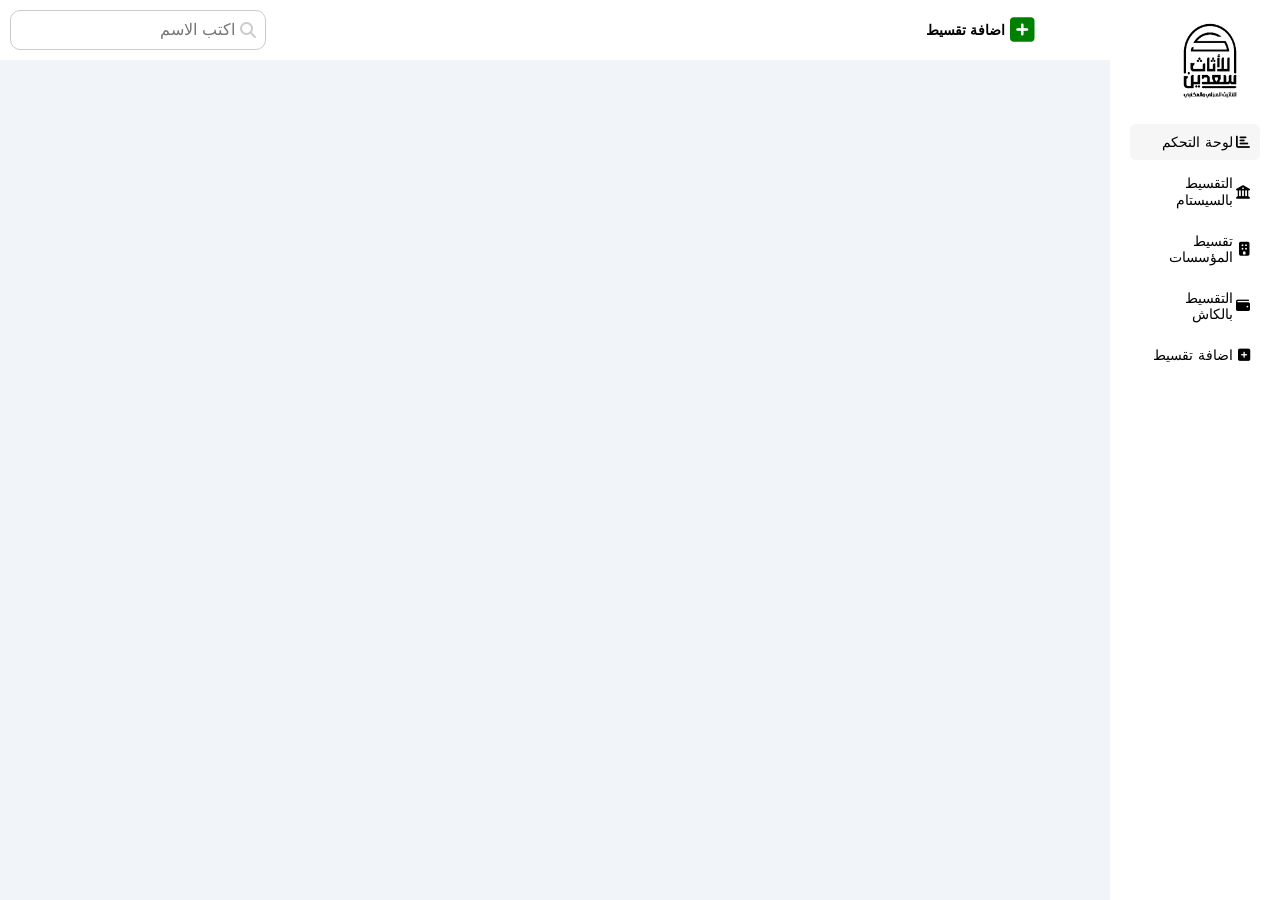
==== index.html @ a60d1ec5 "first commit" ====
<!DOCTYPE html>
<html lang="en" dir="rtl">

<head>
    <meta charset="UTF-8">
    <meta name="viewport" content="width=device-width, initial-scale=1.0">
    <link rel="stylesheet" href="css/framwork.css">
    <link rel="stylesheet" href="css/master.css">
    <link rel="stylesheet" href="css/all.min.css">
    <link rel="stylesheet" href="css/normalize.css">
    <link rel="preconnect" href="https://fonts.googleapis.com">
    <link rel="preconnect" href="https://fonts.gstatic.com" crossorigin>
    <link
        href="https://fonts.googleapis.com/css2?family=Cairo:wght@200..1000&family=Work+Sans:ital,wght@0,100..900;1,100..900&display=swap"
        rel="stylesheet">
    <title>لوحة التحكم</title>
</head>

<body>
    <div class="page d-flex">
    <aside class="sidebar bg-white p-20 p-relative">
        <img class="logo" src="/images/logo.png" alt="">
        <ul>
            <li>
                <a class="active d-flex align-center fs-14 c-black rad-6 p-10" href="index.html">
                <i class="fa-solid fa-chart-bar fa-fw"></i>
                <span>لوحة التحكم</span>
                </a>
            </li>
            <li>
                <a class="d-flex align-center fs-14 c-black rad-6 p-10" href="tksitsystem.html">
                <i class="fa-solid fa-building-columns"></i>
                <span>التقسيط بالسيستام</span>
                </a>
            </li>
            <li>
                <a class="d-flex align-center fs-14 c-black rad-6 p-10" href="taksitInstitutions.html">
            <i class="fa-solid fa-building"></i>
                <span>تقسيط المؤسسات</span>
                </a>
            </li>
            <li>
                <a class="d-flex align-center fs-14 c-black rad-6 p-10" href="taksitcash.html">
                <i class="fa-solid fa-wallet"></i>
                <span>التقسيط بالكاش</span>
                </a>
            </li>
            <li>
                <a class="d-flex align-center fs-14 c-black rad-6 p-10" href="addtaksit.html">
                <i class="fa-solid fa-square-plus"></i>
                <span>اضافة تقسيط</span>
                </a>
            </li>
        </ul>
    </aside>
    <div class="content w-full">
     <!-- start head  -->
     <header class=" head bg-white p-15 btween-flex">
         <div class="icons d-flex align-center">
           <a class="d-flex align-center fs-14 c-black rad-6 p-10 active fw-b" href="addtaksit.html">
               <i class="fa-solid fa-square-plus fa-2xl c-green fs-14"></i>
               <span>اضافة تقسيط</span>
           </a>
           </div>
      <div class="search p-relative">
      <input class="p-10" type="search" placeholder="اكتب الاسم">
      </div>
     </header>



     <!-- end head  -->



    </div>
    </div>
</body>

</html>
---- css/framwork.css ----
/* start box */
.d-flex{
    display: flex;
}
.align-center{
    align-items: center;
}
.space-between{
    justify-items: center;
}

/* end box */
/* stat padding + margin */
.p-20{
    padding: 20px;
}
.m-20{
    margin: 20px;
}
.p-10{
    padding: 10px;
}
.p-15{
    padding: 10px;
}




/* end padding + margin */
/* start color  */
.bg-white{
    background-color: white;
}
.c-black{
    color: black;
}
.c-green{
    color: green;
}
/* end color  */
/* start border radios */


.rad-6 {
border-radius: 6px;
}
/* end border radios */
/* start position  */
.p-relative{
    position: relative;
}
/* end position  */
/* stat font  */
.fs-14{
   font-size: 14px; 
}  
.fw-b{
    font-weight: bold;
}
.text-c{
    text-align: center;
}
/* end font  */
/* start width  */
.w-full{
    width: 100%;
}
/* end width  */
/* start components  */
.btween-flex{
    display: flex;
    align-items: center;
    justify-content: space-between;
}
/* end components  */
---- css/master.css ----
/* start gloobal rules  */
*{
    -webkit-box-sizing: border-box;
    -moz-box-sizing: border-box;
    box-sizing: border-box;
}
html {
  scroll-behavior: smooth;
}
body{
    font-family: "Work Sans", sans-serif;;
}

:root{
      --main-color: #2196f3;
  --main-color-alt: #1787e0;
}
a {
  text-decoration: none;
}
ul {
  list-style: none;
  margin: 0;
  padding: 0;
}
*:focus{
  outline: none;
}
.container {
  padding-left: 15px;
  padding-right: 15px;
  margin-left: auto;
  margin-right: auto;
}
/* Small */
@media (min-width: 768px) {
  .container {
    width: 750px;
  }
}
/* Medium */
@media (min-width: 992px) {
  .container {
    width: 970px;
  }
}
/* Large */
@media (min-width: 1200px) {
  .container {
    width: 1170px;
  }
}
/* end gloobal rules  */
/* start navbare  */
.page{
  background-color: #f1f5f9;
  min-height: 100vh;
}
.sidebar{
  width: 190px;
}
.sidebar .logo{
  height: 100px;
  padding-right: 20px;
  position: relative;
}
.logo{
  padding-bottom: 20px;
}
.sidebar ul li a i{
  padding-left: 10px;
}

.sidebar ul li a{
  transition: 0.3s;
  margin-bottom: 5px;

}

.sidebar ul li a:hover,
.sidebar ul li a.active{
  background-color: #f6f6f6;
}
.sidebar ul li span{
  margin-left: 10px;

}
@media (max-width: 768px) {
  .sidebar {
    width: 58px;
    padding: 10px;
  }
  .sidebar ul li span{
  display: none;

}
.sidebar .logo{
  height: 60px;
  left: 15px;
}
.sidebar ul li a.active{
  background-color: #f6f6f6;
  width: 35px;
}
}
/* end navbare  */
/* start header  */
.content{
  overflow: hidden;
}
header .icons{
  padding-right: 50px;
}
header .search::before{
  font-family: var(--fa-style-family-classic);
  content: "\f002";
  font-weight: 900;
  position: absolute;
  top: 50%;
    right: 10px;
    color: #ccc;
    transform: translateY(-50%);

}
header .search input{
  border: 1px solid #ccc;
  border-radius: 10px;
 padding-right: 30px;
}
header .search input:hover{
  
}

/* end header  */
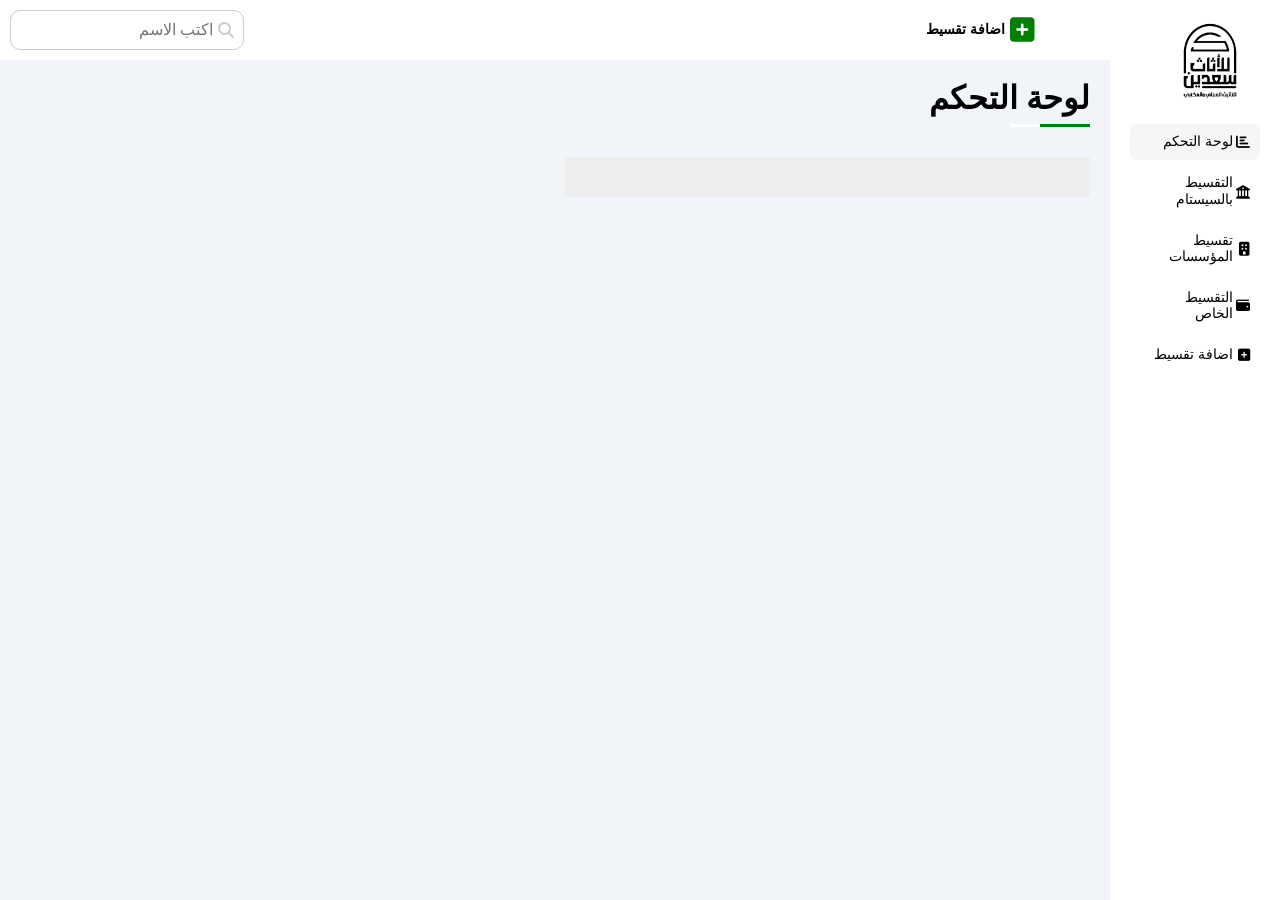
==== commit 84d5c2a9: "secend commit" ====
--- a/index.html
+++ b/index.html
@@ -42,7 +42,7 @@
             <li>
                 <a class="d-flex align-center fs-14 c-black rad-6 p-10" href="taksitcash.html">
                 <i class="fa-solid fa-wallet"></i>
-                <span>التقسيط بالكاش</span>
+                <span> التقسيط الخاص</span>
                 </a>
             </li>
             <li>
@@ -66,6 +66,17 @@
       <input class="p-10" type="search" placeholder="اكتب الاسم">
       </div>
      </header>
+    <h1 class="p-relative"> لوحة التحكم </h1>
+    <!-- start wrapper  -->
+    <div class="wrapper d-grid gap-20">
+       <div class="welcome bg-white rad-10 text-c-mobile block-mobile">
+             <div class="intro p-20 d-flex space-between bg-eee">
+
+             </div>
+        </div>
+     
+    </div>
+    <!-- end wrapper  -->
 
 
 
--- a/css/framwork.css
+++ b/css/framwork.css
@@ -2,13 +2,23 @@
 .d-flex{
     display: flex;
 }
+
 .align-center{
     align-items: center;
 }
 .space-between{
     justify-items: center;
 }
-
+.d-grid{
+    display: grid;
+}
+@media (max-width: 767px){
+.block-mobile{
+    display: block;
+}}
+.gap-20{
+    gap: 20px;
+}
 /* end box */
 /* stat padding + margin */
 .p-20{
@@ -22,6 +32,12 @@
 }
 .p-15{
     padding: 10px;
+}
+.m-0{
+    margin: 0;
+}
+.mt-5{
+    margin: 5;
 }
 
 
@@ -38,12 +54,21 @@
 .c-green{
     color: green;
 }
+.bg-eee{
+    background-color: #eee;
+}
+.c.grey{
+    color: grey;
+}
 /* end color  */
 /* start border radios */
 
 
 .rad-6 {
 border-radius: 6px;
+}
+.rad-10{
+   border-radius: 10px; 
 }
 /* end border radios */
 /* start position  */
@@ -61,6 +86,12 @@
 .text-c{
     text-align: center;
 }
+@media (max-width: 767px){
+.text-c-mobile{
+    text-align: center;
+}
+}
+
 /* end font  */
 /* start width  */
 .w-full{
--- a/css/master.css
+++ b/css/master.css
@@ -9,9 +9,7 @@
 html {
   scroll-behavior: smooth;
 }
-body{
-    font-family: "Work Sans", sans-serif;;
-}
+
 
 :root{
       --main-color: #2196f3;
@@ -25,6 +23,28 @@
   margin: 0;
   padding: 0;
 }
+
+/* scrol bar  */
+/* ::-webkit-scrollbar{
+  width: 15px;
+
+}
+::-webkit-scrollbar-track{
+  background-color: white;
+  position: absolute;
+  right:  10px;
+
+}
+::-webkit-scrollbar-thumb{
+  background-color: var(--main-color);
+
+}
+::-webkit-scrollbar-thumb:hover{
+  background-color: var(--main-color-alt);
+
+} */
+/* endscrool bar  */
+
 *:focus{
   outline: none;
 }
@@ -112,6 +132,18 @@
 }
 header .icons{
   padding-right: 50px;
+}
+@media (max-width: 768px) {
+  .content .head  a span {
+   display: none;
+  }
+}
+@media (max-width: 768px) {
+  header .icons{
+  padding-right: 10px;
+
+}
+
 }
 header .search::before{
   font-family: var(--fa-style-family-classic);
@@ -132,5 +164,47 @@
 header .search input:hover{
   
 }
-
-/* end header  */+.page h1{
+  margin: 20px 20px 40px ;
+}
+
+.page h1::before,
+.page h1::after{
+  content: '';
+  height: 3px;
+  position: absolute;
+  bottom: -10px;
+  right: 0;
+
+}
+.page h1::before{
+  background-color: white;
+  width: 80px;
+}
+.page h1::after{
+  background-color: green;
+  width: 50px;
+}
+
+
+
+/* end header  */
+/* start content  */
+
+.wrapper{
+  grid-template-columns: repeat(auto-fill , minmax(450px , 1fr));
+  margin-left: 20px;
+  margin-right: 20px;
+}
+@media (max-width:767px) {
+  
+.wrapper{
+  grid-template-columns:  minmax(200px , 1fr);
+  margin-left: 10px;
+  margin-right: 10px;
+  gap: 10px;
+}
+  
+  
+}
+/* end content  */
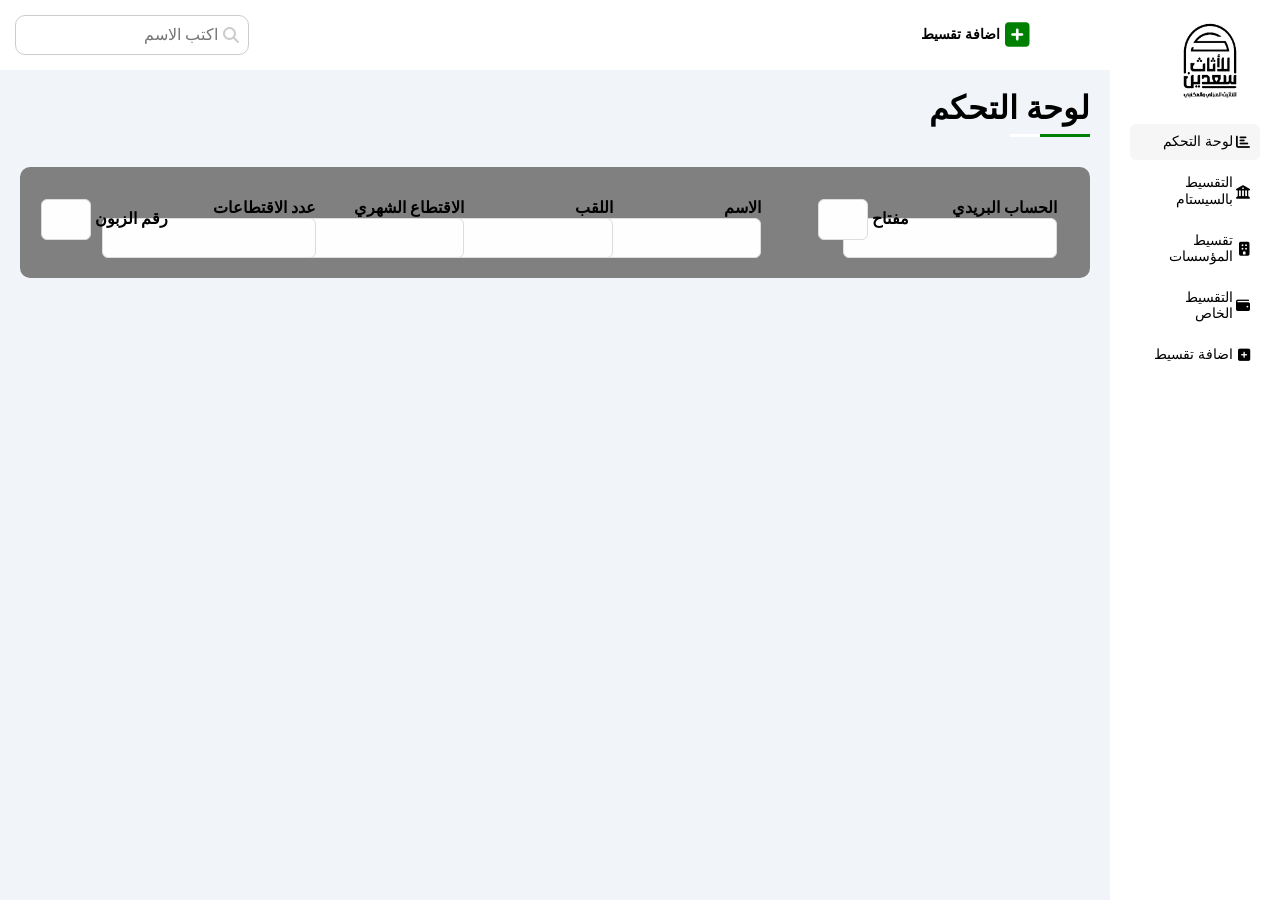
==== commit ce70bb9d: "edit add clent in dhahboard" ====
--- a/index.html
+++ b/index.html
@@ -18,73 +18,120 @@
 
 <body>
     <div class="page d-flex">
-    <aside class="sidebar bg-white p-20 p-relative">
-        <img class="logo" src="/images/logo.png" alt="">
-        <ul>
-            <li>
-                <a class="active d-flex align-center fs-14 c-black rad-6 p-10" href="index.html">
-                <i class="fa-solid fa-chart-bar fa-fw"></i>
-                <span>لوحة التحكم</span>
-                </a>
-            </li>
-            <li>
-                <a class="d-flex align-center fs-14 c-black rad-6 p-10" href="tksitsystem.html">
-                <i class="fa-solid fa-building-columns"></i>
-                <span>التقسيط بالسيستام</span>
-                </a>
-            </li>
-            <li>
-                <a class="d-flex align-center fs-14 c-black rad-6 p-10" href="taksitInstitutions.html">
-            <i class="fa-solid fa-building"></i>
-                <span>تقسيط المؤسسات</span>
-                </a>
-            </li>
-            <li>
-                <a class="d-flex align-center fs-14 c-black rad-6 p-10" href="taksitcash.html">
-                <i class="fa-solid fa-wallet"></i>
-                <span> التقسيط الخاص</span>
-                </a>
-            </li>
-            <li>
-                <a class="d-flex align-center fs-14 c-black rad-6 p-10" href="addtaksit.html">
-                <i class="fa-solid fa-square-plus"></i>
-                <span>اضافة تقسيط</span>
-                </a>
-            </li>
-        </ul>
-    </aside>
-    <div class="content w-full">
-     <!-- start head  -->
-     <header class=" head bg-white p-15 btween-flex">
-         <div class="icons d-flex align-center">
-           <a class="d-flex align-center fs-14 c-black rad-6 p-10 active fw-b" href="addtaksit.html">
-               <i class="fa-solid fa-square-plus fa-2xl c-green fs-14"></i>
-               <span>اضافة تقسيط</span>
-           </a>
-           </div>
-      <div class="search p-relative">
-      <input class="p-10" type="search" placeholder="اكتب الاسم">
-      </div>
-     </header>
-    <h1 class="p-relative"> لوحة التحكم </h1>
-    <!-- start wrapper  -->
-    <div class="wrapper d-grid gap-20">
-       <div class="welcome bg-white rad-10 text-c-mobile block-mobile">
-             <div class="intro p-20 d-flex space-between bg-eee">
+        <aside class="sidebar bg-white p-20 p-relative">
+            <img class="logo" src="/images/logo.png" alt="">
+            <ul>
+                <li>
+                    <a class="active d-flex align-center fs-14 c-black rad-6 p-10" href="index.html">
+                        <i class="fa-solid fa-chart-bar fa-fw"></i>
+                        <span>لوحة التحكم</span>
+                    </a>
+                </li>
+                <li>
+                    <a class="d-flex align-center fs-14 c-black rad-6 p-10" href="tksitsystem.html">
+                        <i class="fa-solid fa-building-columns"></i>
+                        <span>التقسيط بالسيستام</span>
+                    </a>
+                </li>
+                <li>
+                    <a class="d-flex align-center fs-14 c-black rad-6 p-10" href="taksitInstitutions.html">
+                        <i class="fa-solid fa-building"></i>
+                        <span>تقسيط المؤسسات</span>
+                    </a>
+                </li>
+                <li>
+                    <a class="d-flex align-center fs-14 c-black rad-6 p-10" href="taksitcash.html">
+                        <i class="fa-solid fa-wallet"></i>
+                        <span> التقسيط الخاص</span>
+                    </a>
+                </li>
+                <li>
+                    <a class="d-flex align-center fs-14 c-black rad-6 p-10" href="addtaksit.html">
+                        <i class="fa-solid fa-square-plus"></i>
+                        <span>اضافة تقسيط</span>
+                    </a>
+                </li>
+            </ul>
+        </aside>
+        <div class="content w-full">
+            <!-- start head  -->
+            <header class=" head bg-white p-15 btween-flex">
+                <div class="icons d-flex align-center">
+                    <a class="d-flex align-center fs-14 c-black rad-6 p-10 active fw-b" href="addtaksit.html">
+                        <i class="fa-solid fa-square-plus fa-2xl c-green fs-14"></i>
+                        <span>اضافة تقسيط</span>
+                    </a>
+                </div>
+                <div class="search p-relative">
+                    <input class="p-10" type="search" placeholder="اكتب الاسم">
+                </div>
+            </header>
+            <h1 class="p-relative"> لوحة التحكم </h1>
+            <!-- end head  -->
+            <!-- start wrapper  -->
+            <div class="wrapper d-grid gap-20 ">
+                <div class="welcome bg-white rad-10 text-c-mobile block-mobile  ">
+                    <div class="intro p-20 d-flex space-between bg-grey rad-10 ">
+                        <form class="">
+                            <div class=" pf-20 form-add ">
+                                <div>
+                                    <label for="ccp" class=" w-50">الحساب البريدي</label>
+                                    <input id="ccp" type="number" name="ccp" class="">
+                                    
+                                </div>
+                                <div>
 
-             </div>
-        </div>
-     
-    </div>
-    <!-- end wrapper  -->
+                                    <label for="cle" class="w-w50" > مفتاح</label>
+                                    <input id="cle" type="number" name="cle" class="w-w50" >
+                                </div>
+                                <div>
+
+                                    <label for="first_name" class="w-50">الاسم</label>
+                                    <input type="text" id="firstName" name="first_name" class="w-200">
+                                </div>
+                                <div>
+
+                                    <label for="first_name" class="w-50">اللقب</label>
+                                    <input type="text" id="lastName" name="last_name" class="w-200">
+                                </div>
+                                <div>
+                                    <label for="placebirth" class="w-50">الاقتطاع الشهري</label>
+
+                                    <input type="text" id="address" name="adreses" class="w-200">
+                                </div>
+
+                                <div>
+
+                                    <label for="adreses" class="w-200">عدد الاقتطاعات</label>
+                                    <input type="number" id="nationalID" name="identifie" >
+                                </div>
+                                <div>
+                                    <label for="identifie" class="w-50">رقم الزبون</label>
+
+                                    <input type="text" id="birthPlace" name="placebirth" class="w-w50">
+                                </div>
+                            
+                            </div>
+                        
+                        </form>
+                    </div>
+                </div>
+                <!-- <div class="welcome bg-white rad-10 text-c-mobile block-mobile">
+                    <div class="intro p-20  bg-white rad-10">
+                        <h2>الزبائن الذين بداية </h2>
+                        <h2>الزبائن الذين بداية </h2>
+                        <h2>الزبائن الذين بداية </h2>
+                        <h2>الزبائن الذين بداية </h2>
+                    </div>
+                </div> -->
+              
+
+            </div>
+            <!-- end wrapper  -->
 
 
 
-     <!-- end head  -->
-
-
-
-    </div>
+        </div>
     </div>
 </body>
 
--- a/css/framwork.css
+++ b/css/framwork.css
@@ -3,11 +3,25 @@
     display: flex;
 }
 
+.d-block{
+    display: block;
+}
+.d-fform{
+    display: flex;
+    justify-content: space-between;
+}
+
+.allign-self{
+    align-self: flex-start;
+}
 .align-center{
     align-items: center;
 }
-.space-between{
+.justify-items{
     justify-items: center;
+}
+.justify-content{
+    justify-content: center;
 }
 .d-grid{
     display: grid;
@@ -24,20 +38,38 @@
 .p-20{
     padding: 20px;
 }
+.m-t30{
+    margin-top: 30px;
+}
 .m-20{
     margin: 20px;
 }
 .p-10{
     padding: 10px;
 }
+.pf-20{
+    padding: 12px 13px 0 0 ;
+}
+.pb-20{
+    padding-bottom: 20px;
+}
+.par-25{
+    margin-right: 25%;
+}
 .p-15{
-    padding: 10px;
+    padding: 15px;
 }
 .m-0{
     margin: 0;
 }
-.mt-5{
-    margin: 5;
+.m-5{
+    margin: 5px;
+}
+.m-10{
+    margin: 10px;
+}
+.mt-20{
+    margin-top: 20px;
 }
 
 
@@ -45,9 +77,44 @@
 
 /* end padding + margin */
 /* start color  */
+.b-red{
+    background-color: red;
+}
+
 .bg-white{
     background-color: white;
 }
+/* تنسيق بطاقات النتائج */
+.b-yelllow {
+    background-color: #fdfdfe;
+    border-right: 5px solid #ffc107; /* خط جانبي أصفر */
+    padding: 15px;
+    margin-bottom: 10px;
+    border-radius: 4px;
+    box-shadow: 0 2px 4px rgba(0,0,0,0.05);
+}
+
+.b-green {
+    background-color: #f8fff9;
+    border-right: 5px solid #28a745; /* خط جانبي أخضر للنتيجة النهائية */
+    padding: 20px;
+    border-radius: 4px;
+    box-shadow: 0 2px 8px rgba(40, 167, 69, 0.1);
+}
+
+/* تمييز الأرقام داخل السبان */
+.ps-20 {
+    font-weight: bold;
+    color: #333;
+    font-size: 1.2rem;
+    margin-right: 10px;
+}
+.bg-grey{
+    background-color: grey;
+}
+.bg-rgba{
+          background-color: rgba(0, 0, 0, 0.8)
+}
 .c-black{
     color: black;
 }
@@ -60,21 +127,45 @@
 .c.grey{
     color: grey;
 }
+.c-white{
+    color: white;
+}
+.b-yellow{
+    background-color: yellow;
+}
+.bg-per{
+    background-color: #0d1138;
+}
+.bg-grey{
+    background-color: grey#3f084b;
+}
+
 /* end color  */
 /* start border radios */
 
 
 .rad-6 {
-border-radius: 6px;
+   /* border: 1px solid #ccc; */
+    border-radius: 6px;
+    
 }
 .rad-10{
+   /* border: 1px solid #ccc; */
    border-radius: 10px; 
+}
+.rad-10-per{
+   /* border: 1px solid #ccc; */
+   border-radius: 10px 10px 0 0 ; 
 }
 /* end border radios */
 /* start position  */
 .p-relative{
     position: relative;
 }
+.p-absolute{
+    position: absolute;
+}
+
 /* end position  */
 /* stat font  */
 .fs-14{
@@ -97,11 +188,50 @@
 .w-full{
     width: 100%;
 }
+.w-w50{
+    width: 50px;
+}
+.w-50{
+    width: 50%;
+}
+.w-75{
+    width: 75%;
+}
+.w-25{
+    width: 25%;
+}
+.w-10{
+    width: 10%;
+}
+.w-15{
+    width: 15%;
+}
+.w-35{
+    width: 35%;
+}
+.w-40{
+    width: 40%;
+}
+.w-30{
+   width: 39px;
+}
+.w-200{
+    width: 200px;
+}
+.h-vp{
+    height: 100vh;
+}
 /* end width  */
 /* start components  */
 .btween-flex{
     display: flex;
+    justify-content: space-between;
     align-items: center;
-    justify-content: space-between;
-}
-/* end components  */+}
+.form-add{
+    display: grid;
+    grid-template-columns: repeat(7,minmax(50px , 1fr)) ;
+    gap: 20px;
+    
+}
+/* end components  */
--- a/css/master.css
+++ b/css/master.css
@@ -192,7 +192,7 @@
 /* start content  */
 
 .wrapper{
-  grid-template-columns: repeat(auto-fill , minmax(450px , 1fr));
+  grid-template-columns: 1fr;
   margin-left: 20px;
   margin-right: 20px;
 }
@@ -207,4 +207,91 @@
   
   
 }
-/* end content  */+
+/* end content  */
+/* start form  */
+form label{
+  color: black;
+  font-weight: bold;
+  font-size: 16px;
+  
+}
+.loogo{
+  top:  0;
+}
+#iconplus{
+  left: -50px;
+}
+#iconminus{
+     top: 40px;
+    left: 99px;
+}
+#iconplusdis{
+left: 390px;
+top: 6px;
+}
+.hide{
+  display: none !important;
+}
+label{
+  font-weight: bold;
+  font-size: 30px;
+}
+
+/* --- ألوان حقول الإدخال (الأنبوت) --- */
+input[type="text"], 
+input[type="number"], 
+input[type="date"] {
+    border: 1px solid #ddd;
+    padding: 10px;
+    border-radius: 6px;
+    transition: all 0.3s ease;
+    outline: none;
+    background-color: #fefefe;
+}
+
+/* عند الضغط على الحقل للكتابة */
+input:focus {
+    border-color: #2196F3; /* لون أزرق */
+    box-shadow: 0 0 5px rgba(33, 150, 243, 0.3);
+    background-color: #fff;
+}
+.btn-print {
+    background-color: #2196F3; /* لون أزرق رسمي */
+    color: white;
+    padding: 12px 30px;
+    border: none;
+    border-radius: 8px; /* حواف دائرية عصرية */
+    font-family: 'Cairo', sans-serif;
+    font-size: 18px;
+    font-weight: 600;
+    cursor: pointer;
+    display: flex;
+    align-center: center;
+    gap: 10px; /* مسافة بين الأيقونة والنص */
+    transition: all 0.3s ease; /* سلاسة في التفاعل */
+    box-shadow: 0 4px 6px rgba(33, 150, 243, 0.2);
+    margin-top: 20px;
+    width: fit-content;
+}
+
+/* تأثير عند تمرير الماوس */
+.btn-print:hover {
+    background-color: #1976D2; /* تغميق اللون قليلاً */
+    box-shadow: 0 6px 12px rgba(33, 150, 243, 0.3);
+    transform: translateY(-2px); /* رفعة بسيطة للزر */
+}
+
+/* تأثير عند الضغط */
+.btn-print:active {
+    transform: translateY(0);
+}
+.botoni{
+  bottom: 10px;
+    right: 321px;
+}
+.botonipr{
+  bottom: 100px;
+    right: 321px;
+}
+/* end form  */
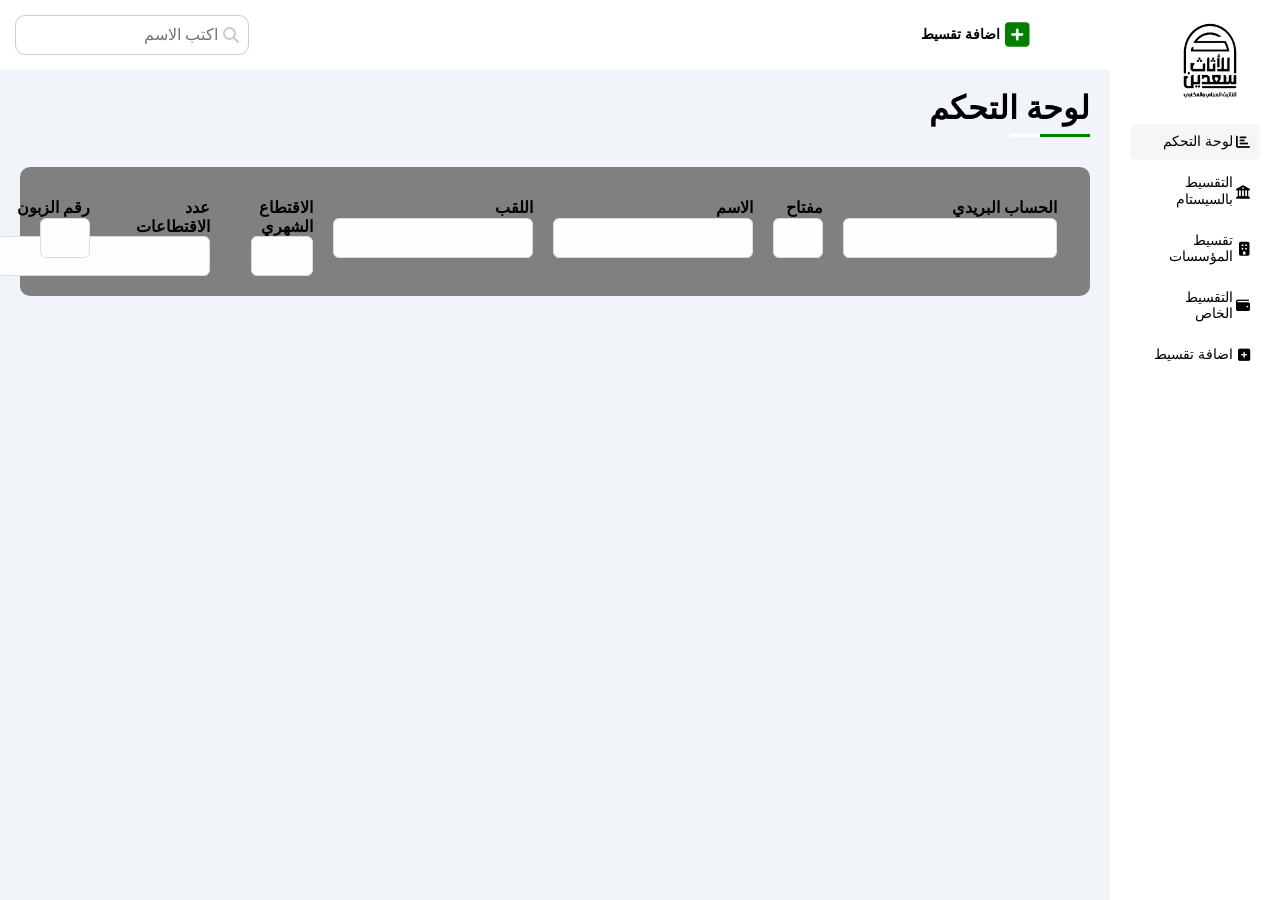
==== commit 77fcb9cd: "am just test" ====
--- a/index.html
+++ b/index.html
@@ -79,9 +79,9 @@
                                     <input id="ccp" type="number" name="ccp" class="">
                                     
                                 </div>
-                                <div>
+                                <div class="w-w50">
 
-                                    <label for="cle" class="w-w50" > مفتاح</label>
+                                    <label for="cle"  > مفتاح</label>
                                     <input id="cle" type="number" name="cle" class="w-w50" >
                                 </div>
                                 <div>
@@ -94,19 +94,19 @@
                                     <label for="first_name" class="w-50">اللقب</label>
                                     <input type="text" id="lastName" name="last_name" class="w-200">
                                 </div>
-                                <div>
-                                    <label for="placebirth" class="w-50">الاقتطاع الشهري</label>
+                                <div >
+                                    <label for="placebirth" >الاقتطاع الشهري</label>
 
-                                    <input type="text" id="address" name="adreses" class="w-200">
+                                    <input type="text" id="address" name="adreses" class="w-75">
                                 </div>
 
-                                <div>
+                                <div class="w-w100">
 
-                                    <label for="adreses" class="w-200">عدد الاقتطاعات</label>
+                                    <label for="adreses" >عدد الاقتطاعات</label>
                                     <input type="number" id="nationalID" name="identifie" >
                                 </div>
-                                <div>
-                                    <label for="identifie" class="w-50">رقم الزبون</label>
+                                <div class="w-w100">
+                                    <label for="identifie" >رقم الزبون</label>
 
                                     <input type="text" id="birthPlace" name="placebirth" class="w-w50">
                                 </div>
--- a/css/framwork.css
+++ b/css/framwork.css
@@ -188,6 +188,9 @@
 .w-full{
     width: 100%;
 }
+.w-w100{
+    width: 100px;
+}
 .w-w50{
     width: 50px;
 }
@@ -230,7 +233,7 @@
 }
 .form-add{
     display: grid;
-    grid-template-columns: repeat(7,minmax(50px , 1fr)) ;
+    grid-template-columns: 1fr auto repeat(2,minmax(200px , 1fr)) minmax(75px , 1fr) 100px 50px ;
     gap: 20px;
     
 }
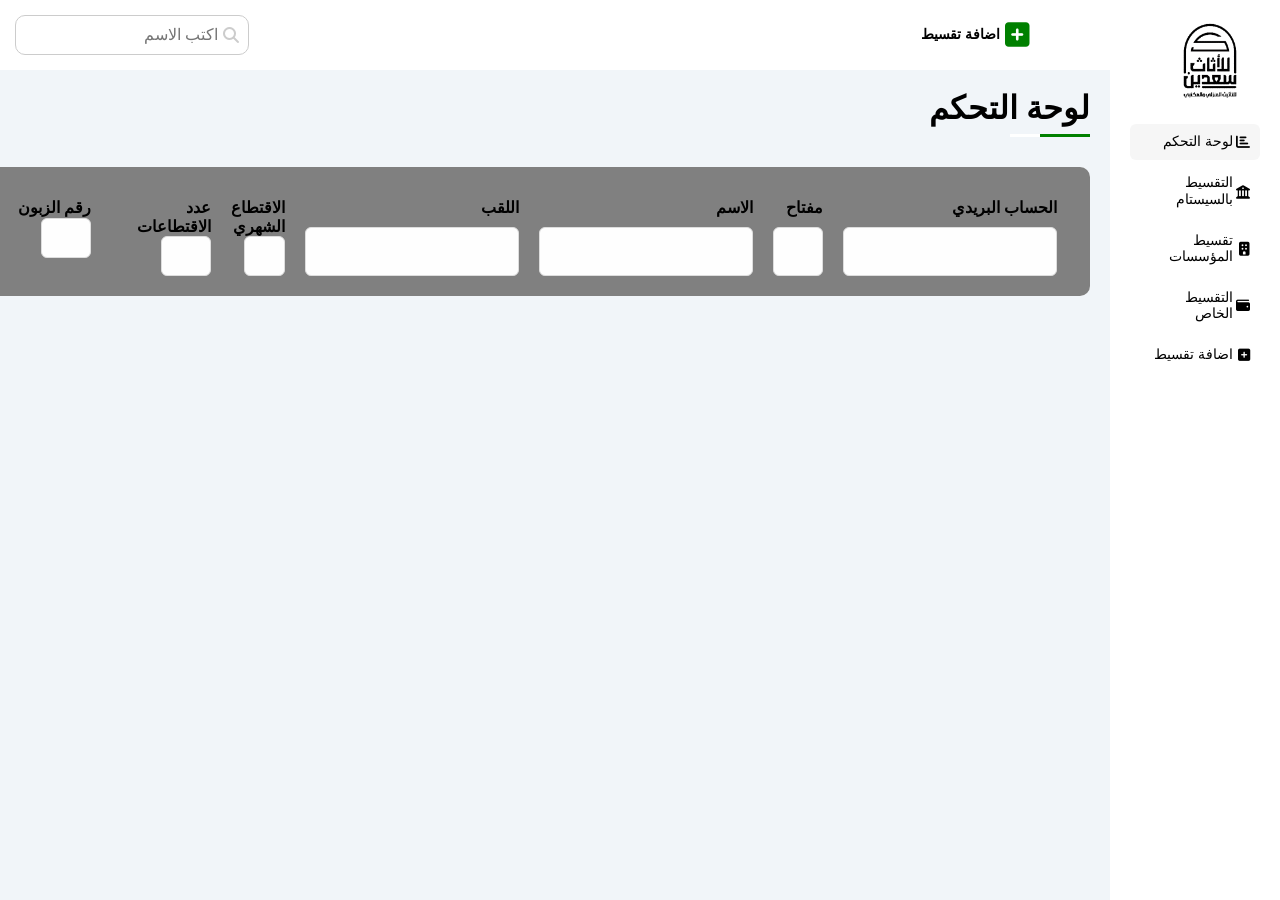
==== commit e0e8a7ea: "botst" ====
--- a/index.html
+++ b/index.html
@@ -74,27 +74,27 @@
                     <div class="intro p-20 d-flex space-between bg-grey rad-10 ">
                         <form class="">
                             <div class=" pf-20 form-add ">
-                                <div>
+                                <div class="d-grid">
                                     <label for="ccp" class=" w-50">الحساب البريدي</label>
                                     <input id="ccp" type="number" name="ccp" class="">
                                     
                                 </div>
-                                <div class="w-w50">
+                                <div class="d-grid">
 
                                     <label for="cle"  > مفتاح</label>
-                                    <input id="cle" type="number" name="cle" class="w-w50" >
+                                    <input id="cle" type="number" name="cle" class="w-w50"  >
                                 </div>
-                                <div>
+                                <div class="d-grid">
 
                                     <label for="first_name" class="w-50">الاسم</label>
-                                    <input type="text" id="firstName" name="first_name" class="w-200">
+                                    <input type="text" id="firstName" name="first_name" >
                                 </div>
-                                <div>
+                                <div class="d-grid">
 
                                     <label for="first_name" class="w-50">اللقب</label>
-                                    <input type="text" id="lastName" name="last_name" class="w-200">
+                                    <input type="text" id="lastName" name="last_name" >
                                 </div>
-                                <div >
+                                <div class="d-grid" >
                                     <label for="placebirth" >الاقتطاع الشهري</label>
 
                                     <input type="text" id="address" name="adreses" class="w-75">
@@ -103,7 +103,7 @@
                                 <div class="w-w100">
 
                                     <label for="adreses" >عدد الاقتطاعات</label>
-                                    <input type="number" id="nationalID" name="identifie" >
+                                    <input type="number" id="nationalID" name="identifie" class="w-w50" >
                                 </div>
                                 <div class="w-w100">
                                     <label for="identifie" >رقم الزبون</label>
--- a/css/framwork.css
+++ b/css/framwork.css
@@ -233,7 +233,7 @@
 }
 .form-add{
     display: grid;
-    grid-template-columns: 1fr auto repeat(2,minmax(200px , 1fr)) minmax(75px , 1fr) 100px 50px ;
+    grid-template-columns:   2fr 0.25fr repeat(2,2fr) repeat(3,1fr) ;
     gap: 20px;
     
 }
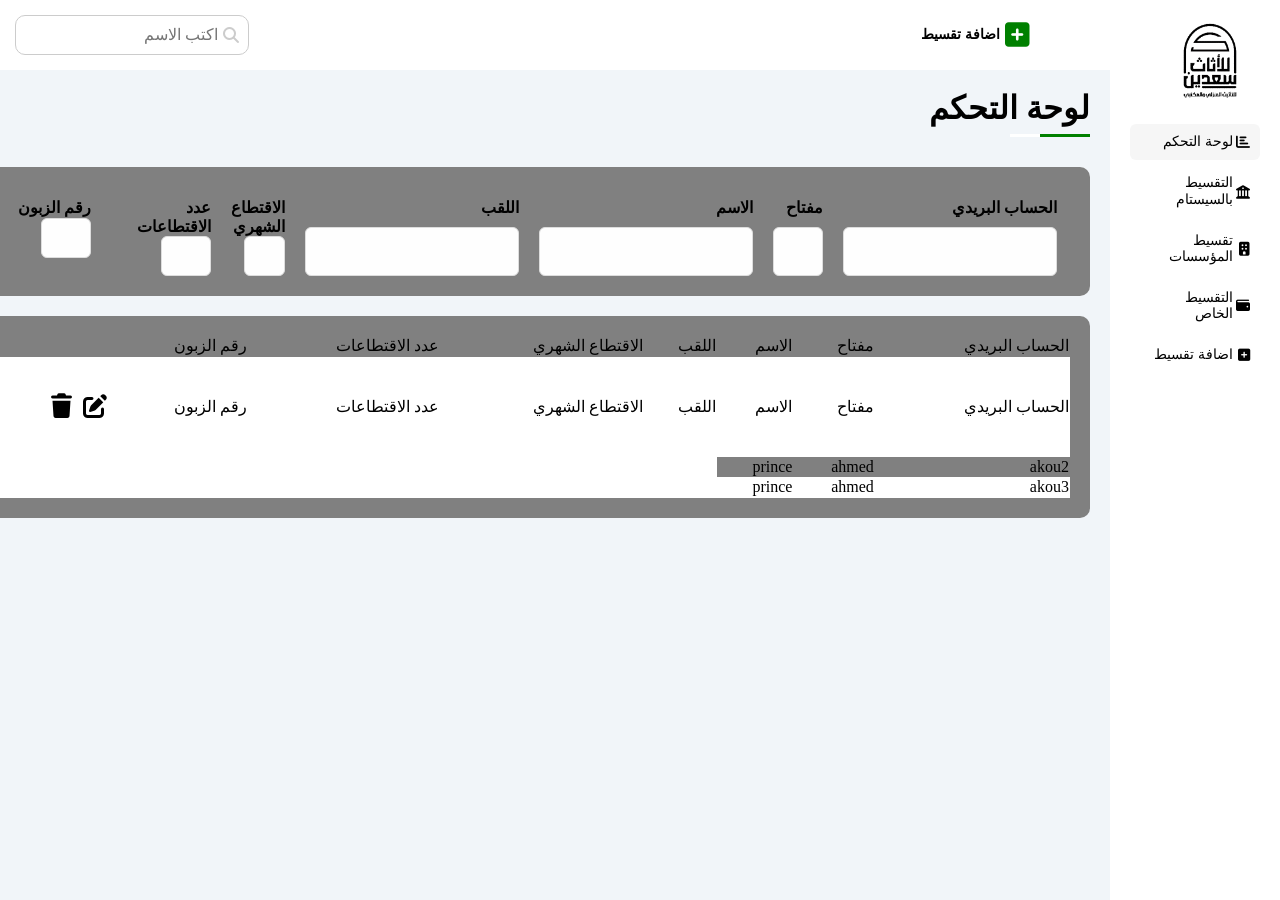
==== commit 750d1f03: "botst" ====
--- a/index.html
+++ b/index.html
@@ -70,6 +70,7 @@
             <!-- end head  -->
             <!-- start wrapper  -->
             <div class="wrapper d-grid gap-20 ">
+                
                 <div class="welcome bg-white rad-10 text-c-mobile block-mobile  ">
                     <div class="intro p-20 d-flex space-between bg-grey rad-10 ">
                         <form class="">
@@ -115,6 +116,7 @@
                         
                         </form>
                     </div>
+                    
                 </div>
                 <!-- <div class="welcome bg-white rad-10 text-c-mobile block-mobile">
                     <div class="intro p-20  bg-white rad-10">
@@ -124,7 +126,58 @@
                         <h2>الزبائن الذين بداية </h2>
                     </div>
                 </div> -->
-              
+                 <div class="intro p-20 d-flex space-between bg-grey rad-10 ">
+
+                    <table class="bg-white w-full ">
+                        <thead class="bg-grey p-20 mb-4 ">
+                         <tr class="p-20">
+                            <td>الحساب البريدي</td>
+                            <td>مفتاح</td>
+                            <td>الاسم</td>
+                            <td>اللقب</td>
+                            <td>الاقتطاع الشهري</td>
+                            <td>عدد الاقتطاعات</td>
+                            <td colspan="2">رقم الزبون</td>
+
+
+
+
+                         </tr>
+                         
+                        </thead>
+                        <tbody>
+                          <tr class="bg-white" >
+                            <td>الحساب البريدي</td>
+                            <td>مفتاح</td>
+                            <td>الاسم</td>
+                            <td>اللقب</td>
+                            <td>الاقتطاع الشهري</td>
+                            <td>عدد الاقتطاعات</td>
+                            <td>رقم الزبون</td>
+                            <td class=" space-between h30 "><i class="fa-solid fa-pen-to-square fa-xl"></i> <i class="fa-solid fa-trash fa-xl"></i> </td>
+                            
+
+                           </tr>
+                            <tr class="bg-grey">
+                                <td>akou2</td>
+                                <td>ahmed</td>
+                                <td>prince</td>
+                            
+                            </tr>
+                            <tr>
+                                <td>akou3</td>
+                                <td>ahmed</td>
+                                <td>prince</td>
+                            
+                            </tr>
+                          
+                        </tbody>
+                        <tfoot>
+
+                        </tfoot>
+                    </table>
+            
+                 </div>
 
             </div>
             <!-- end wrapper  -->
--- a/css/framwork.css
+++ b/css/framwork.css
@@ -221,6 +221,9 @@
 .w-200{
     width: 200px;
 }
+.h30{
+    height: 100px;
+}
 .h-vp{
     height: 100vh;
 }
